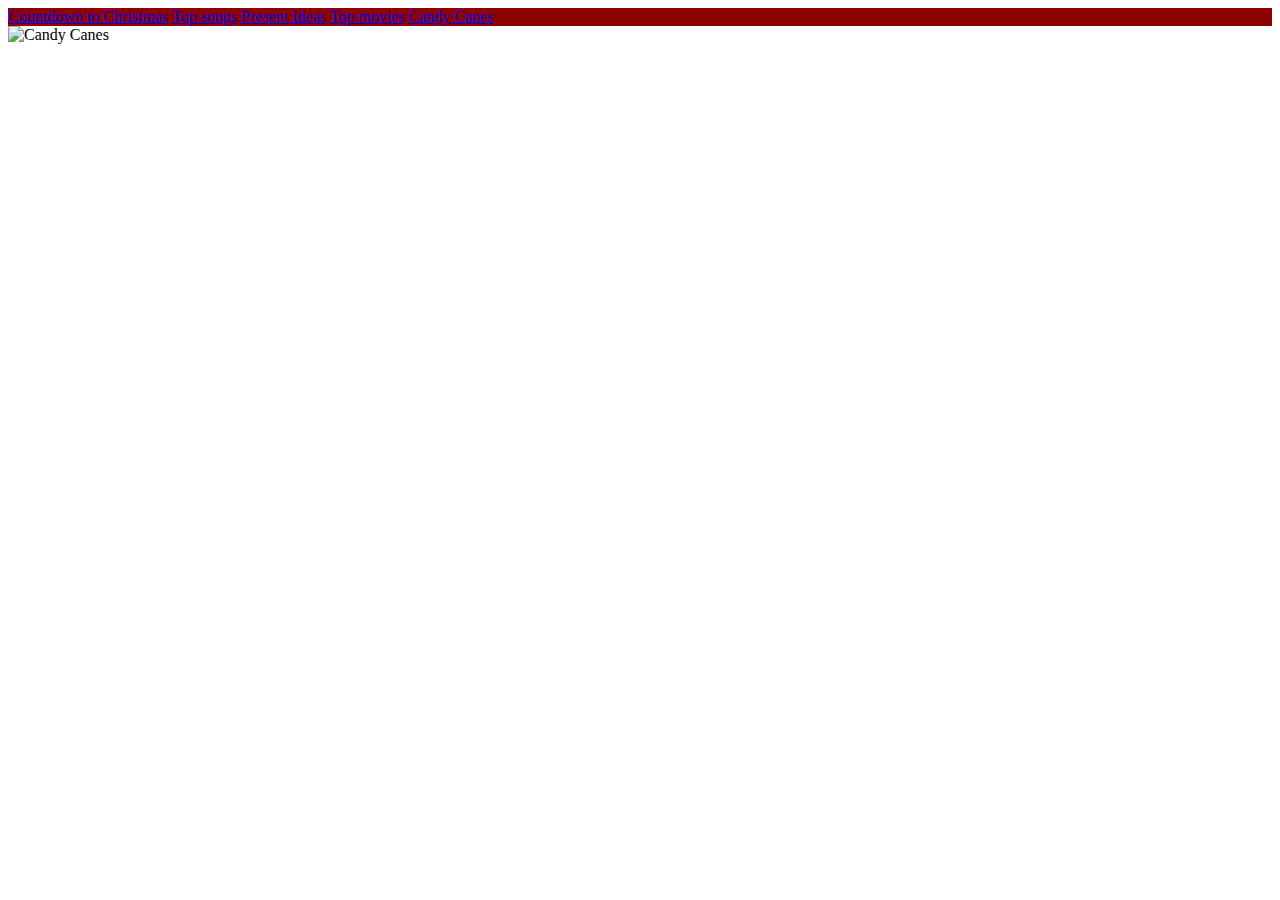
==== candyCane.html @ 94b82841 "candy canes" ====
<!DOCTYPE html>
<html lang="en">
<head>
    <meta charset="UTF-8">
    <meta name="viewport" content="width=device-width, initial-scale=1.0">
    <meta http-equiv="X-UA-Compatible" content="ie=edge">
    <title>Document</title>
</head>
<body>
    <div class="navbar" style="background-color: rgb(141, 1, 1);">
        <a href="index.html">Countdown to Christmas</a>
        <a href="Top10Songs.html">Top songs</a>
        <a href="PresentIdeas.html">Present Ideas</a>
        <a href="Top5Movies.html">Top movies</a>
        <a href="candyCane.html">Candy Canes</a>
    </div>
    <img src="candyCanes.png" alt="Candy Canes" width="300" height="300">
    <a href="https://www.thewarehouse.co.nz/p/nice-minty-candy-canes-10-pack-125g/R2577492.html#q=candy+canes&start=1"></a>
</body>
</html>
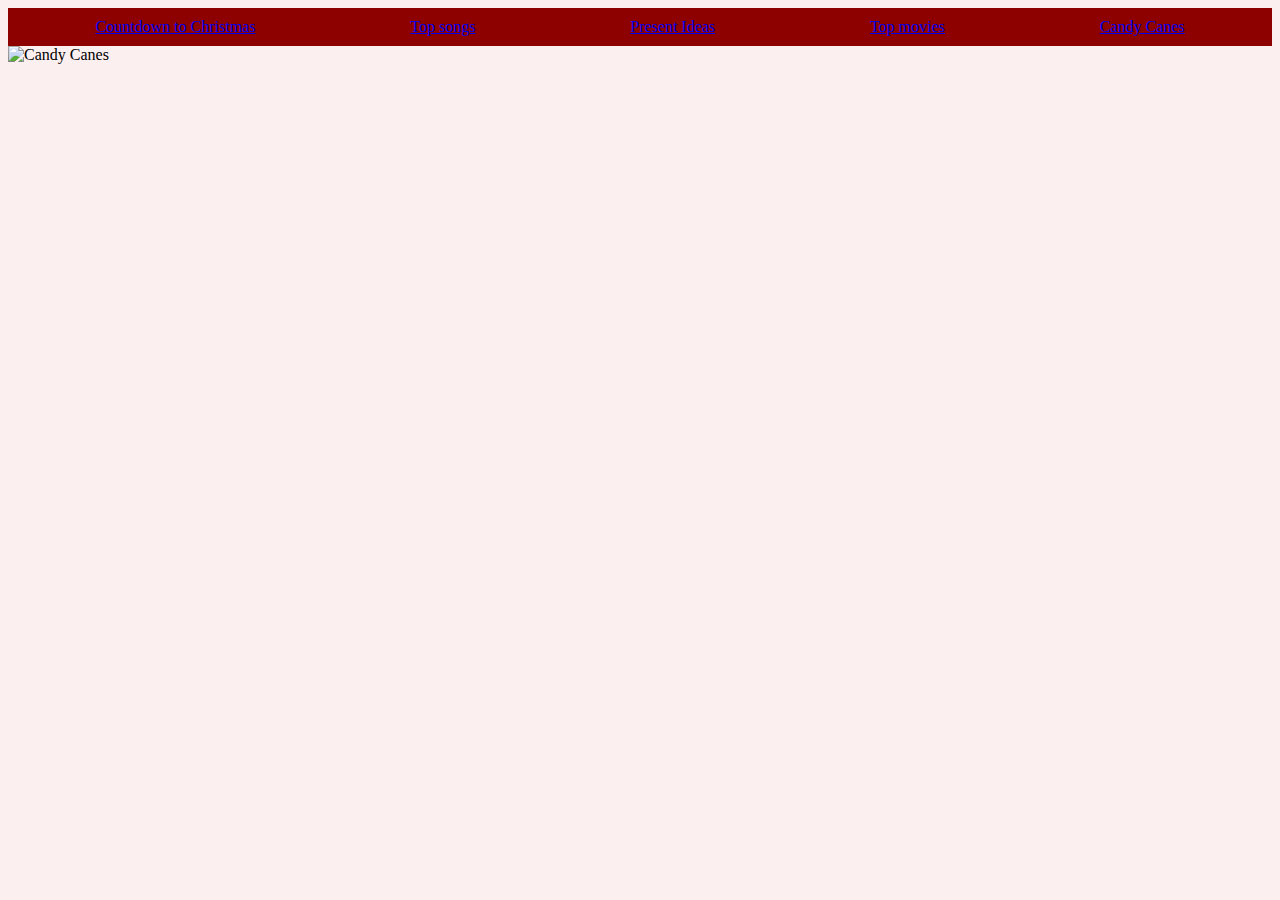
==== commit 6e71288f: "hi" ====
--- a/candyCane.html
+++ b/candyCane.html
@@ -7,6 +7,7 @@
     <title>Document</title>
 </head>
 <body>
+    <link rel="stylesheet" href="stylesheet.css">
     <div class="navbar" style="background-color: rgb(141, 1, 1);">
         <a href="index.html">Countdown to Christmas</a>
         <a href="Top10Songs.html">Top songs</a>
--- a/stylesheet.css
+++ b/stylesheet.css
@@ -0,0 +1,18 @@
+body{
+    background-color: rgb(252, 239, 239);
+    text-align: left;
+}
+h1{
+    color: rgb(1, 102, 1);
+}
+h3{
+    color: rgb(255, 255, 255);
+}
+.navbar {
+    display: grid;
+    grid-template-columns: auto auto auto auto auto;
+    background-color: rgb(43, 255, 0);
+    color: rgb(255, 255, 255);
+    text-align: center;
+    padding: 10px;
+  }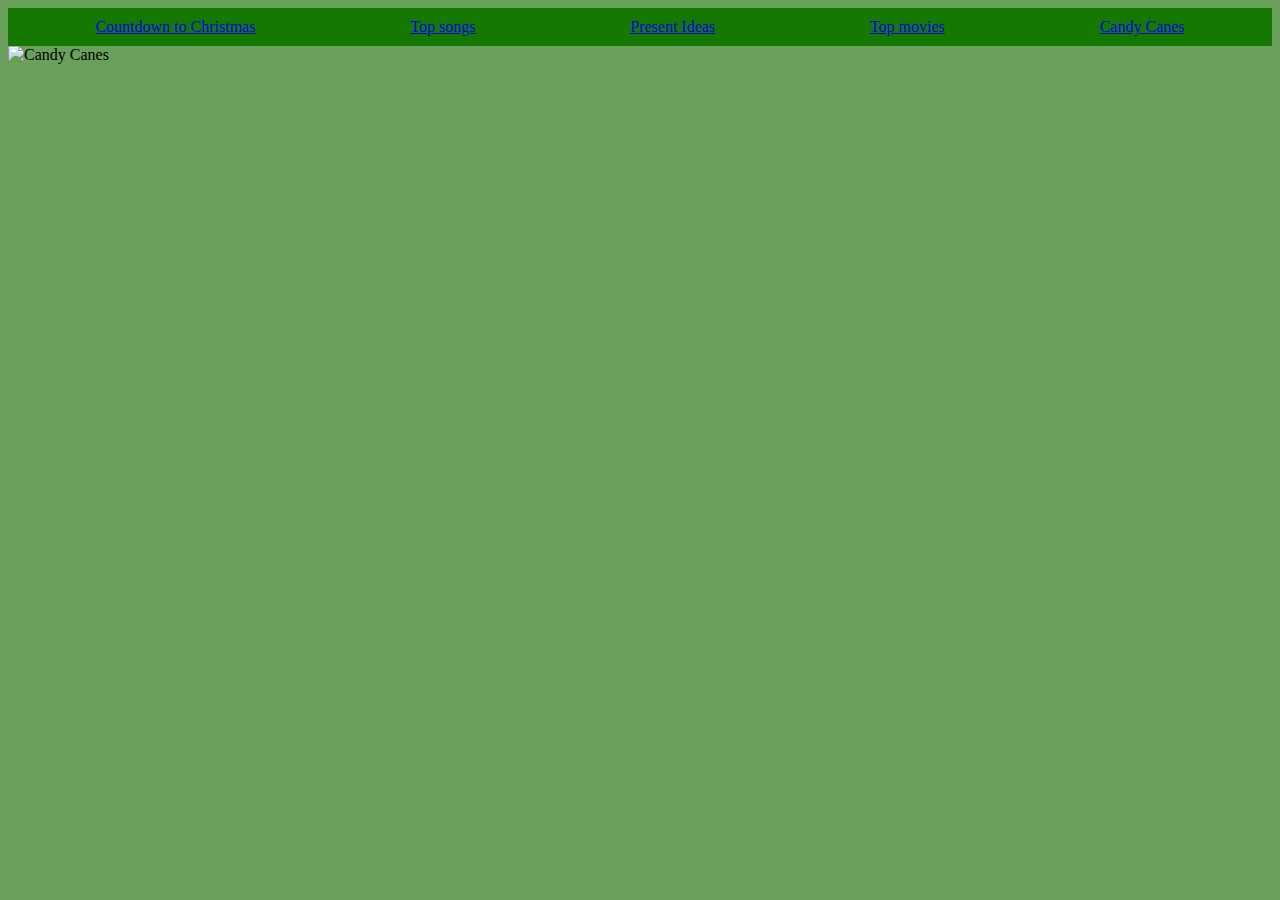
==== commit 7af3ddae: "Different songs" ====
--- a/candyCane.html
+++ b/candyCane.html
@@ -6,16 +6,16 @@
     <meta http-equiv="X-UA-Compatible" content="ie=edge">
     <title>Document</title>
 </head>
-<body>
+<body style="background-color: rgba(43, 122, 27, 0.712);">
     <link rel="stylesheet" href="stylesheet.css">
-    <div class="navbar" style="background-color: rgb(141, 1, 1);">
+    <div class="navbar" style="background-color: rgb(21, 121, 1);">
         <a href="index.html">Countdown to Christmas</a>
         <a href="Top10Songs.html">Top songs</a>
         <a href="PresentIdeas.html">Present Ideas</a>
         <a href="Top5Movies.html">Top movies</a>
         <a href="candyCane.html">Candy Canes</a>
     </div>
-    <img src="candyCanes.png" alt="Candy Canes" width="300" height="300">
+    <img src="candyCanes.png" alt="Candy Canes" width="600" height="600">
     <a href="https://www.thewarehouse.co.nz/p/nice-minty-candy-canes-10-pack-125g/R2577492.html#q=candy+canes&start=1"></a>
 </body>
 </html>